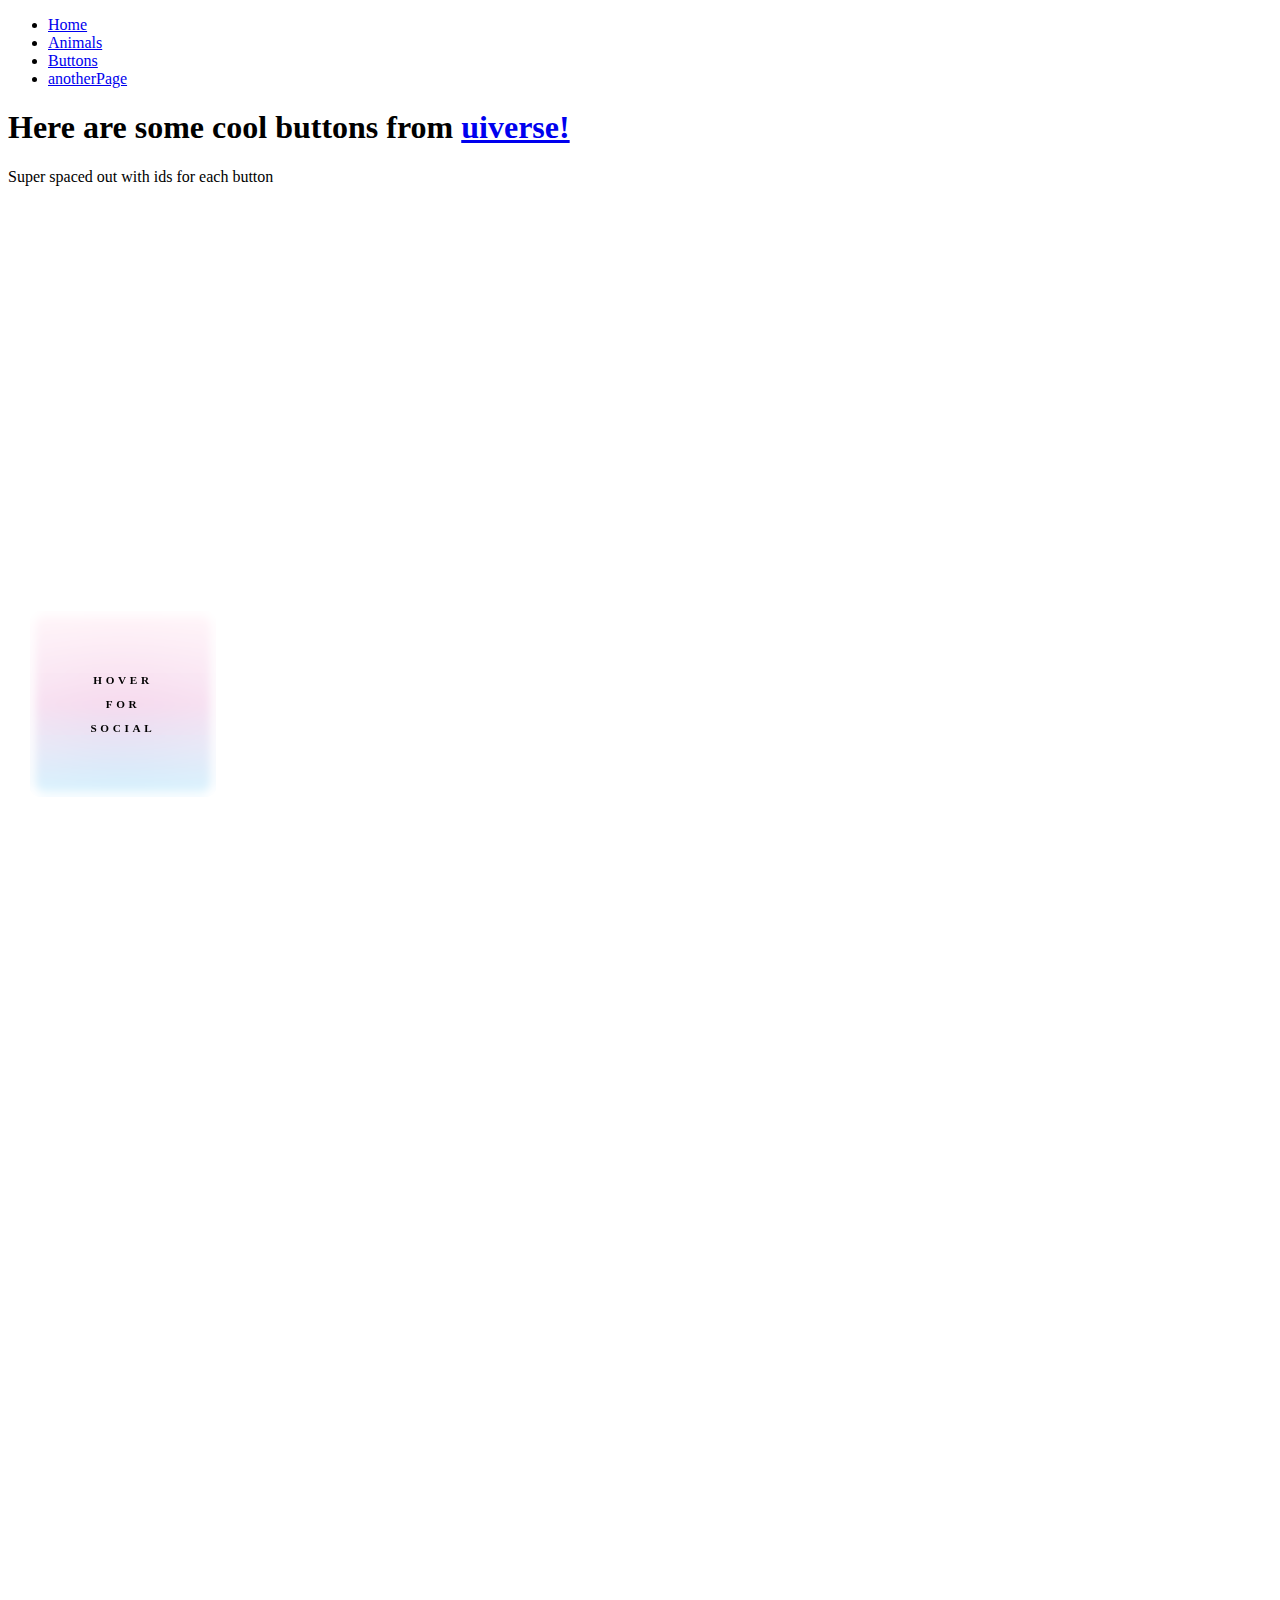
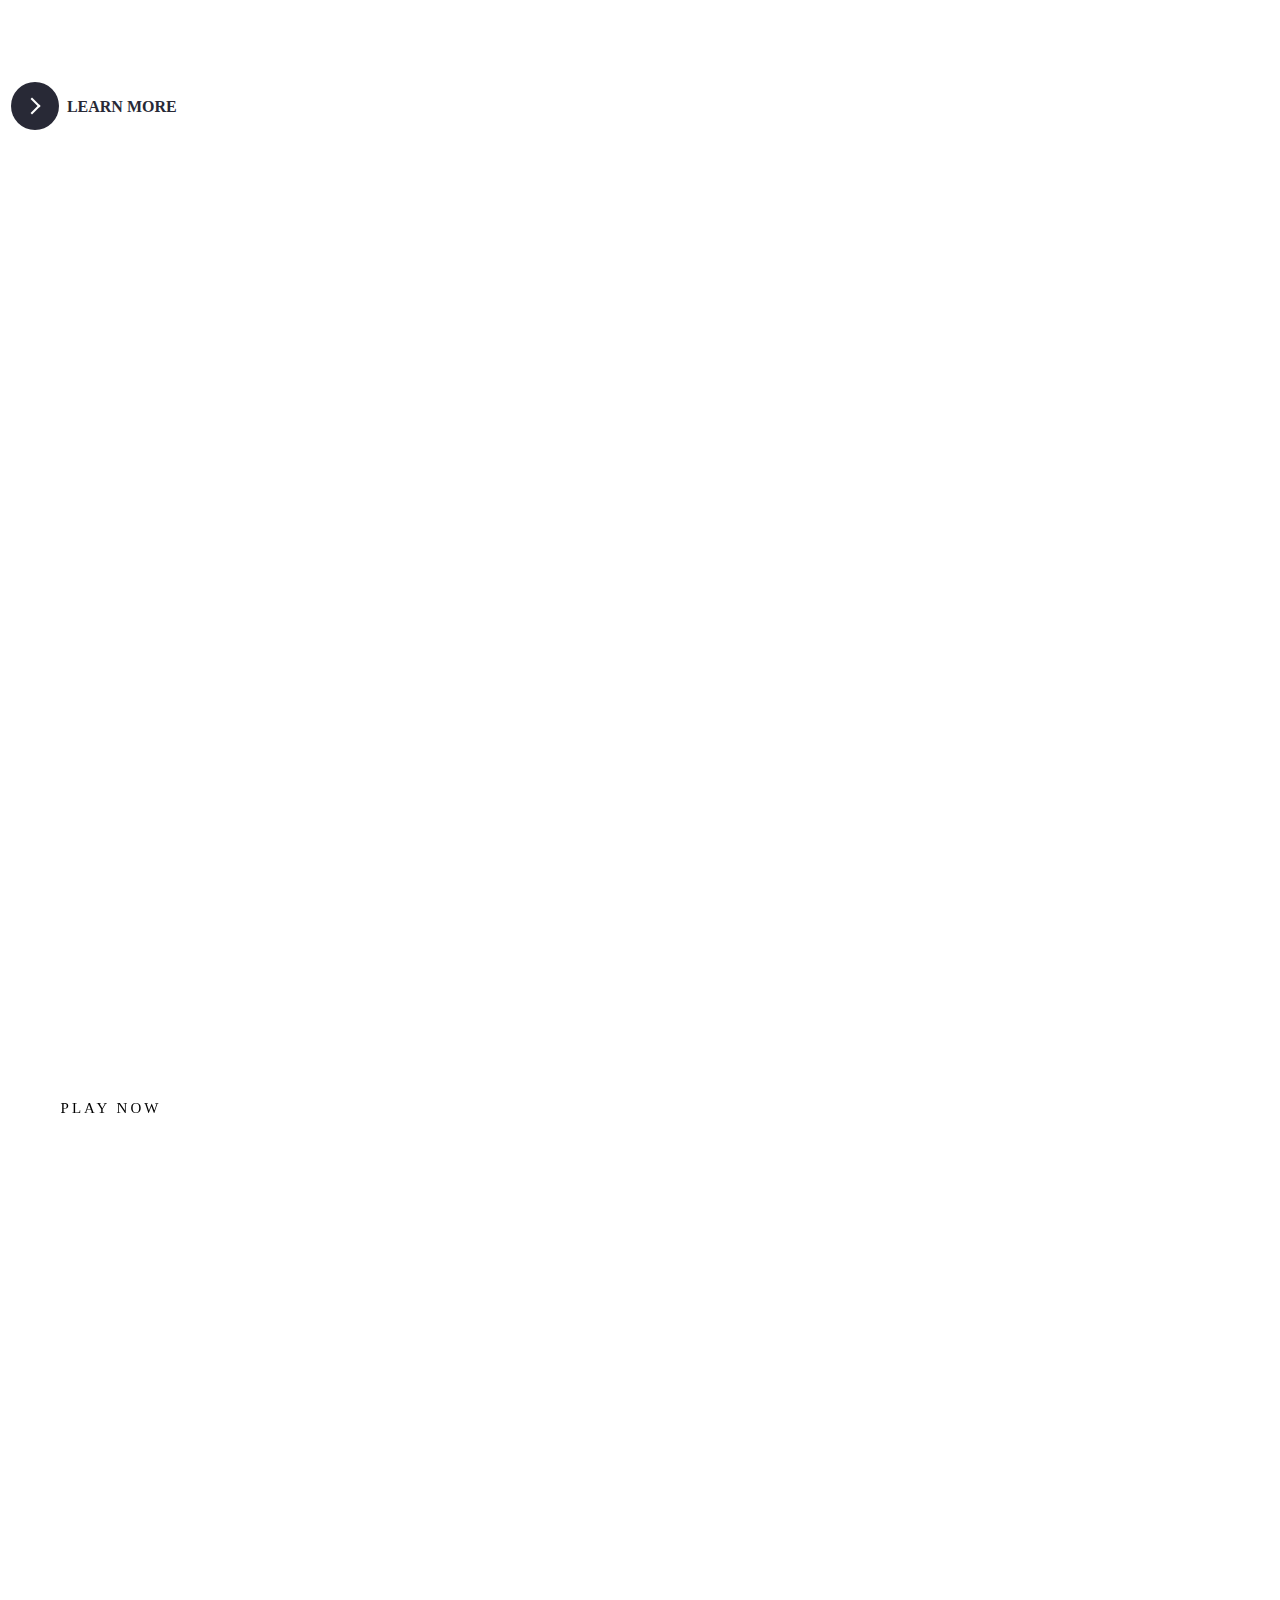
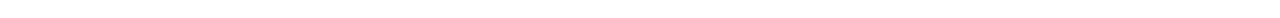
==== coolButtons.html @ d966f723 "first commit" ====
<!DOCTYPE html>
<html lang="en">
<head>
    <meta charset="UTF-8">
    <meta name="viewport" content="width=device-width, initial-scale=1.0">
    <title>Buttons</title>
    <link rel="stylesheet" href="css/style.css">
    <link rel="stylesheet" href="css/buttons.css">
</head>
<body>
  <ul>
    <li><a href="index.html">Home</a></li>
    <li><a href="animals.html">Animals</a></li>
    <li><a href="coolButtons.html">Buttons</a></li>
    <li><a href="more html/anotherPage.html">anotherPage</a></li>
    </ul>
    <h1>Here are some cool buttons from <a href="uiverse.io">uiverse!</a></h1>
    <p>Super spaced out with ids for each button</p>

    <table>
        <tr class="mt-10" id="1">
            <td>
                <!-- /* From Uiverse.io by Praashoo7 */  -->
                <div class="main">
                  <div class="card">
                    <svg
                      fill-rule="nonzero"
                      height="30px"
                      width="30px"
                      viewBox="0,0,256,256"
                      xmlns:xlink="http://www.w3.org/1999/xlink"
                      xmlns="http://www.w3.org/2000/svg"
                      class="instagram"
                    >
                      <g
                        style="mix-blend-mode: normal"
                        text-anchor="none"
                        font-size="none"
                        font-weight="none"
                        font-family="none"
                        stroke-dashoffset="0"
                        stroke-dasharray=""
                        stroke-miterlimit="10"
                        stroke-linejoin="miter"
                        stroke-linecap="butt"
                        stroke-width="1"
                        stroke="none"
                        fill-rule="nonzero"
                      >
                        <g transform="scale(8,8)">
                          <path
                            d="M11.46875,5c-3.55078,0 -6.46875,2.91406 -6.46875,6.46875v9.0625c0,3.55078 2.91406,6.46875 6.46875,6.46875h9.0625c3.55078,0 6.46875,-2.91406 6.46875,-6.46875v-9.0625c0,-3.55078 -2.91406,-6.46875 -6.46875,-6.46875zM11.46875,7h9.0625c2.47266,0 4.46875,1.99609 4.46875,4.46875v9.0625c0,2.47266 -1.99609,4.46875 -4.46875,4.46875h-9.0625c-2.47266,0 -4.46875,-1.99609 -4.46875,-4.46875v-9.0625c0,-2.47266 1.99609,-4.46875 4.46875,-4.46875zM21.90625,9.1875c-0.50391,0 -0.90625,0.40234 -0.90625,0.90625c0,0.50391 0.40234,0.90625 0.90625,0.90625c0.50391,0 0.90625,-0.40234 0.90625,-0.90625c0,-0.50391 -0.40234,-0.90625 -0.90625,-0.90625zM16,10c-3.30078,0 -6,2.69922 -6,6c0,3.30078 2.69922,6 6,6c3.30078,0 6,-2.69922 6,-6c0,-3.30078 -2.69922,-6 -6,-6zM16,12c2.22266,0 4,1.77734 4,4c0,2.22266 -1.77734,4 -4,4c-2.22266,0 -4,-1.77734 -4,-4c0,-2.22266 1.77734,-4 4,-4z"
                          ></path>
                        </g>
                      </g>
                    </svg>
                  </div>
                  <div class="card">
                    <svg
                      height="30px"
                      width="30px"
                      viewBox="0 0 48 48"
                      xmlns="http://www.w3.org/2000/svg"
                      class="twitter"
                    >
                      <path
                        d="M42,12.429c-1.323,0.586-2.746,0.977-4.247,1.162c1.526-0.906,2.7-2.351,3.251-4.058c-1.428,0.837-3.01,1.452-4.693,1.776C34.967,9.884,33.05,9,30.926,9c-4.08,0-7.387,3.278-7.387,7.32c0,0.572,0.067,1.129,0.193,1.67c-6.138-0.308-11.582-3.226-15.224-7.654c-0.64,1.082-1,2.349-1,3.686c0,2.541,1.301,4.778,3.285,6.096c-1.211-0.037-2.351-0.374-3.349-0.914c0,0.022,0,0.055,0,0.086c0,3.551,2.547,6.508,5.923,7.181c-0.617,0.169-1.269,0.263-1.941,0.263c-0.477,0-0.942-0.054-1.392-0.135c0.94,2.902,3.667,5.023,6.898,5.086c-2.528,1.96-5.712,3.134-9.174,3.134c-0.598,0-1.183-0.034-1.761-0.104C9.268,36.786,13.152,38,17.321,38c13.585,0,21.017-11.156,21.017-20.834c0-0.317-0.01-0.633-0.025-0.945C39.763,15.197,41.013,13.905,42,12.429"
                      ></path>
                    </svg>
                  </div>
                  <div class="card">
                    <svg
                      height="30px"
                      width="30px"
                      viewBox="0 0 40 40"
                      xmlns="http://www.w3.org/2000/svg"
                      class="dribble"
                    >
                      <path
                        d="M20,38.5C9.799,38.5,1.5,30.201,1.5,20S9.799,1.5,20,1.5S38.5,9.799,38.5,20S30.201,38.5,20,38.5z"
                      ></path>
                      <path
                        d="M20,2c9.925,0,18,8.075,18,18s-8.075,18-18,18S2,29.925,2,20S10.075,2,20,2 M20,1 C9.507,1,1,9.507,1,20s8.507,19,19,19s19-8.507,19-19S30.493,1,20,1L20,1z"
                        fill="#ea4c89"
                      ></path>
                      <path
                        d="M28.352 36.914c0 0-3.032-21.087-15.63-34.292M1.269 17.848c0 0 24.2 2.117 32.075-11.102M7.804 34.152c0 0 8.624-19.807 31.058-12.194"
                        stroke-miterlimit="10"
                        stroke="#ea4c89"
                        fill="none"
                      ></path>
                    </svg>
                  </div>
                  <div class="card">
                    <svg
                      height="30px"
                      width="30px"
                      viewBox="0 0 50 50"
                      xmlns="http://www.w3.org/2000/svg"
                      class="codepen"
                    >
                      <path
                        d="M 25 4 L 4 17.34375 L 4 32.652344 L 25 46 L 46 32.65625 L 46 17.34375 Z M 25 29.183594 L 19.066406 25.070313 L 25 21.023438 L 30.933594 25.070313 Z M 27 17.605469 L 27 9.949219 L 40.429688 18.484375 L 34.410156 22.65625 Z M 23 17.605469 L 15.589844 22.65625 L 9.570313 18.484375 L 23 9.949219 Z M 12.09375 25.042969 L 8 27.832031 L 8 22.203125 Z M 15.570313 27.453125 L 23 32.605469 L 23 40.050781 L 9.589844 31.527344 Z M 27 32.605469 L 34.429688 27.453125 L 40.410156 31.527344 L 27 40.050781 Z M 37.90625 25.042969 L 42 22.203125 L 42 27.832031 Z"
                      ></path>
                    </svg>
                  </div>
                  <div class="card">
                    <svg
                      xmlns="http://www.w3.org/2000/svg"
                      viewBox="0 0 100 100"
                      height="23px"
                      width="23px"
                      class="uiverse"
                    >
                      <path
                        fill="url(#paint0_linear_501_142)"
                        d="M38.0481 4.82927C38.0481 2.16214 40.018 0 42.4481 0H51.2391C53.6692 0 55.6391 2.16214 55.6391 4.82927V40.1401C55.6391 48.8912 53.2343 55.6657 48.4248 60.4636C43.6153 65.2277 36.7304 67.6098 27.7701 67.6098C18.8099 67.6098 11.925 65.2953 7.11548 60.6663C2.37183 56.0036 3.8147e-06 49.2967 3.8147e-06 40.5456V4.82927C3.8147e-06 2.16213 1.96995 0 4.4 0H13.2405C15.6705 0 17.6405 2.16214 17.6405 4.82927V39.1265C17.6405 43.7892 18.4805 47.2018 20.1605 49.3642C21.8735 51.5267 24.4759 52.6079 27.9678 52.6079C31.4596 52.6079 34.0127 51.5436 35.6268 49.4149C37.241 47.2863 38.0481 43.8399 38.0481 39.0758V4.82927Z"
                      ></path>
                      <path
                        fill="url(#paint1_linear_501_142)"
                        d="M86.9 61.8682C86.9 64.5353 84.9301 66.6975 82.5 66.6975H73.6595C71.2295 66.6975 69.2595 64.5353 69.2595 61.8682V4.82927C69.2595 2.16214 71.2295 0 73.6595 0H82.5C84.9301 0 86.9 2.16214 86.9 4.82927V61.8682Z"
                      ></path>
                      <path
                        fill="url(#paint2_linear_501_142)"
                        d="M2.86102e-06 83.2195C2.86102e-06 80.5524 1.96995 78.3902 4.4 78.3902H83.6C86.0301 78.3902 88 80.5524 88 83.2195V89.1707C88 91.8379 86.0301 94 83.6 94H4.4C1.96995 94 0 91.8379 0 89.1707L2.86102e-06 83.2195Z"
                      ></path>
                      <defs>
                        <linearGradient
                          gradientUnits="userSpaceOnUse"
                          y2="87.6201"
                          x2="96.1684"
                          y1="0"
                          x1="0"
                          id="paint0_linear_501_142"
                        >
                          <stop stop-color="#BF66FF"></stop>
                          <stop stop-color="#6248FF" offset="0.510417"></stop>
                          <stop stop-color="#00DDEB" offset="1"></stop>
                        </linearGradient>
                        <linearGradient
                          gradientUnits="userSpaceOnUse"
                          y2="87.6201"
                          x2="96.1684"
                          y1="0"
                          x1="0"
                          id="paint1_linear_501_142"
                        >
                          <stop stop-color="#BF66FF"></stop>
                          <stop stop-color="#6248FF" offset="0.510417"></stop>
                          <stop stop-color="#00DDEB" offset="1"></stop>
                        </linearGradient>
                        <linearGradient
                          gradientUnits="userSpaceOnUse"
                          y2="87.6201"
                          x2="96.1684"
                          y1="0"
                          x1="0"
                          id="paint2_linear_501_142"
                        >
                          <stop stop-color="#BF66FF"></stop>
                          <stop stop-color="#6248FF" offset="0.510417"></stop>
                          <stop stop-color="#00DDEB" offset="1"></stop>
                        </linearGradient>
                      </defs>
                    </svg>
                  </div>
                  <div class="card">
                    <svg
                      xmlns="http://www.w3.org/2000/svg"
                      viewBox="0 0 48 48"
                      width="30px"
                      height="30px"
                      class="discord"
                    >
                      <path
                        d="M40,12c0,0-4.585-3.588-10-4l-0.488,0.976C34.408,10.174,36.654,11.891,39,14c-4.045-2.065-8.039-4-15-4s-10.955,1.935-15,4c2.346-2.109,5.018-4.015,9.488-5.024L18,8c-5.681,0.537-10,4-10,4s-5.121,7.425-6,22c5.162,5.953,13,6,13,6l1.639-2.185C13.857,36.848,10.715,35.121,8,32c3.238,2.45,8.125,5,16,5s12.762-2.55,16-5c-2.715,3.121-5.857,4.848-8.639,5.815L33,40c0,0,7.838-0.047,13-6C45.121,19.425,40,12,40,12z M17.5,30c-1.933,0-3.5-1.791-3.5-4c0-2.209,1.567-4,3.5-4s3.5,1.791,3.5,4C21,28.209,19.433,30,17.5,30z M30.5,30c-1.933,0-3.5-1.791-3.5-4c0-2.209,1.567-4,3.5-4s3.5,1.791,3.5,4C34,28.209,32.433,30,30.5,30z"
                      ></path>
                    </svg>
                  </div>
                  <div class="card">
                    <svg
                      height="30px"
                      width="30px"
                      viewBox="0 0 30 30"
                      xmlns="http://www.w3.org/2000/svg"
                      class="github"
                    >
                      <path
                        d="M15,3C8.373,3,3,8.373,3,15c0,5.623,3.872,10.328,9.092,11.63C12.036,26.468,12,26.28,12,26.047v-2.051 c-0.487,0-1.303,0-1.508,0c-0.821,0-1.551-0.353-1.905-1.009c-0.393-0.729-0.461-1.844-1.435-2.526 c-0.289-0.227-0.069-0.486,0.264-0.451c0.615,0.174,1.125,0.596,1.605,1.222c0.478,0.627,0.703,0.769,1.596,0.769 c0.433,0,1.081-0.025,1.691-0.121c0.328-0.833,0.895-1.6,1.588-1.962c-3.996-0.411-5.903-2.399-5.903-5.098 c0-1.162,0.495-2.286,1.336-3.233C9.053,10.647,8.706,8.73,9.435,8c1.798,0,2.885,1.166,3.146,1.481C13.477,9.174,14.461,9,15.495,9 c1.036,0,2.024,0.174,2.922,0.483C18.675,9.17,19.763,8,21.565,8c0.732,0.731,0.381,2.656,0.102,3.594 c0.836,0.945,1.328,2.066,1.328,3.226c0,2.697-1.904,4.684-5.894,5.097C18.199,20.49,19,22.1,19,23.313v2.734 c0,0.104-0.023,0.179-0.035,0.268C23.641,24.676,27,20.236,27,15C27,8.373,21.627,3,15,3z"
                      ></path>
                    </svg>
                  </div>
                  <div class="card">
                    <svg
                      height="30px"
                      width="30px"
                      viewBox="0 0 48 48"
                      xmlns="http://www.w3.org/2000/svg"
                      class="telegram"
                    >
                      <path d="M24 4A20 20 0 1 0 24 44A20 20 0 1 0 24 4Z"></path>
                      <path
                        d="M33.95,15l-3.746,19.126c0,0-0.161,0.874-1.245,0.874c-0.576,0-0.873-0.274-0.873-0.274l-8.114-6.733 l-3.97-2.001l-5.095-1.355c0,0-0.907-0.262-0.907-1.012c0-0.625,0.933-0.923,0.933-0.923l21.316-8.468 c-0.001-0.001,0.651-0.235,1.126-0.234C33.667,14,34,14.125,34,14.5C34,14.75,33.95,15,33.95,15z"
                        fill="#fff"
                      ></path>
                      <path
                        d="M23,30.505l-3.426,3.374c0,0-0.149,0.115-0.348,0.12c-0.069,0.002-0.143-0.009-0.219-0.043 l0.964-5.965L23,30.505z"
                        fill="#b0bec5"
                      ></path>
                      <path
                        d="M29.897,18.196c-0.169-0.22-0.481-0.26-0.701-0.093L16,26c0,0,2.106,5.892,2.427,6.912 c0.322,1.021,0.58,1.045,0.58,1.045l0.964-5.965l9.832-9.096C30.023,18.729,30.064,18.416,29.897,18.196z"
                        fill="#cfd8dc"
                      ></path>
                    </svg>
                  </div>
                  <div class="card">
                    <svg
                      xml:space="preserve"
                      viewBox="0 0 256 256"
                      height="30"
                      width="30"
                      version="1.1"
                      xmlns:xlink="http://www.w3.org/1999/xlink"
                      xmlns="http://www.w3.org/2000/svg"
                      class="reddit"
                    >
                      <defs></defs>
                      <g
                        transform="translate(1.4065934065934016 1.4065934065934016) scale(2.81 2.81)"
                        style="stroke: none; border-radius:50%; stroke-width: 0; stroke-dasharray: none; stroke-linecap: butt; stroke-linejoin: miter; stroke-miterlimit: 10; fill: none; fill-rule: nonzero; opacity: 1;"
                      >
                        <circle
                          transform="matrix(1 0 0 1 0 0)"
                          style="stroke: none; stroke-width: 0; stroke-dasharray: none; stroke-linecap: butt; stroke-linejoin: miter; stroke-miterlimit: 10; fill-rule: nonzero; opacity: 1;"
                          r="45"
                          cy="45"
                          cx="45"
                        ></circle>
                        <path
                          stroke-linecap="round"
                          transform="matrix(1 0 0 1 0 0)"
                          style="stroke: none; stroke-width: 1; stroke-dasharray: none; stroke-linecap: butt; stroke-linejoin: miter; stroke-miterlimit: 10; fill-rule: nonzero; opacity: 1;"
                          d="M 75.011 45 c -0.134 -3.624 -3.177 -6.454 -6.812 -6.331 c -1.611 0.056 -3.143 0.716 -4.306 1.823 c -5.123 -3.49 -11.141 -5.403 -17.327 -5.537 l 2.919 -14.038 l 9.631 2.025 c 0.268 2.472 2.483 4.262 4.955 3.993 c 2.472 -0.268 4.262 -2.483 3.993 -4.955 s -2.483 -4.262 -4.955 -3.993 c -1.421 0.145 -2.696 0.973 -3.4 2.204 L 48.68 17.987 c -0.749 -0.168 -1.499 0.302 -1.667 1.063 c 0 0.011 0 0.011 0 0.022 l -3.322 15.615 c -6.264 0.101 -12.36 2.025 -17.55 5.537 c -2.64 -2.483 -6.801 -2.36 -9.284 0.291 c -2.483 2.64 -2.36 6.801 0.291 9.284 c 0.515 0.481 1.107 0.895 1.767 1.186 c -0.045 0.66 -0.045 1.32 0 1.98 c 0 10.078 11.745 18.277 26.23 18.277 c 14.485 0 26.23 -8.188 26.23 -18.277 c 0.045 -0.66 0.045 -1.32 0 -1.98 C 73.635 49.855 75.056 47.528 75.011 45 z M 30.011 49.508 c 0 -2.483 2.025 -4.508 4.508 -4.508 c 2.483 0 4.508 2.025 4.508 4.508 s -2.025 4.508 -4.508 4.508 C 32.025 53.993 30.011 51.991 30.011 49.508 z M 56.152 62.058 v -0.179 c -3.199 2.405 -7.114 3.635 -11.119 3.468 c -4.005 0.168 -7.919 -1.063 -11.119 -3.468 c -0.425 -0.515 -0.347 -1.286 0.168 -1.711 c 0.447 -0.369 1.085 -0.369 1.544 0 c 2.707 1.98 6.007 2.987 9.362 2.83 c 3.356 0.179 6.667 -0.783 9.407 -2.74 c 0.492 -0.481 1.297 -0.47 1.779 0.022 C 56.655 60.772 56.644 61.577 56.152 62.058 z M 55.537 54.34 c -0.078 0 -0.145 0 -0.224 0 l 0.034 -0.168 c -2.483 0 -4.508 -2.025 -4.508 -4.508 s 2.025 -4.508 4.508 -4.508 s 4.508 2.025 4.508 4.508 C 59.955 52.148 58.02 54.239 55.537 54.34 z"
                        ></path>
                      </g>
                    </svg>
                  </div>
                  <p class="text">HOVER<br /><br />FOR<br /><br />SOCIAL</p>
                  <div class="main_back"></div>
                </div>                
            </td>
        </tr>
        <tr class="mt-10" id="2">
            <td>
                <!-- /* From Uiverse.io by cssbuttons-io */  -->
                <button class="learn-more">
                <span class="circle" aria-hidden="true">
                <span class="icon arrow"></span>
                </span>
                <span class="button-text">Learn More</span>
                </button>
            </td>
        </tr>
        <tr class="mt-10" id="3">
            <td>
                <!-- /* From Uiverse.io by barisdogansutcu */  -->
                <button class="batman">
                <span>PLAY NOW</span>
                </button>
            </td>
        </tr>
    </table>
</body>
</html>
---- css/style.css ----
table {
    width: 800px;
}

img {
    max-width: 100%;
}

.blueBG {
    background-color: navy;
    color: whitesmoke;
}

.mt-10 {
    height: 1000px;
}
---- css/buttons.css ----
/* 1 */
/* From Uiverse.io by Praashoo7 */ 
.main_back {
    position: absolute;
    border-radius: 10px;
    transform: rotate(90deg);
    width: 11em;
    height: 11em;
    background: linear-gradient(270deg, #03a9f4, #cc39a4, #ffb5d2);
    z-index: -2;
    box-shadow: inset 0px 0px 180px 5px #ffffff;
  }
  
  .main {
    display: flex;
    flex-wrap: wrap;
    width: 14em;
    align-items: center;
    justify-content: center;
    z-index: -1;
  }
  
  .card {
    display: flex;
    align-items: center;
    justify-content: center;
    width: 60px;
    height: 60px;
    border-top-left-radius: 10px;
    background: lightgrey;
    transition: 0.4s ease-in-out, 0.2s background-color ease-in-out,
      0.2s background-image ease-in-out;
    background: rgba(255, 255, 255, 0.596);
    backdrop-filter: blur(5px);
    border: 1px solid transparent;
    -webkit-backdrop-filter: blur(5px);
  }
  
  .card .instagram {
    opacity: 0;
    transition: 0.2s ease-in-out;
    fill: #cc39a4;
  }
  
  .card:nth-child(2) {
    border-radius: 0px;
  }
  
  .card:nth-child(2) .twitter {
    opacity: 0;
    transition: 0.2s ease-in-out;
    fill: #03a9f4;
  }
  
  .card:nth-child(3) {
    border-top-right-radius: 10px;
    border-top-left-radius: 0px;
  }
  
  .card:nth-child(3) .dribble {
    opacity: 0;
    transition: 0.2s ease-in-out;
    fill: #ffb5d2;
  }
  
  .card:nth-child(4) {
    border-radius: 0px;
  }
  
  .card:nth-child(4) .codepen {
    opacity: 0;
    transition: 0.2s ease-in-out;
    fill: black;
  }
  
  .card:nth-child(5) {
    border-radius: 0px;
  }
  
  .card:nth-child(5) .uiverse {
    position: absolute;
    margin-left: 0.2em;
    margin-top: 0.2em;
    opacity: 0;
    transition: 0.2s ease-in-out;
  }
  
  .card:nth-child(6) {
    border-radius: 0px;
  }
  
  .card:nth-child(6) .discord {
    opacity: 0;
    transition: 0.2s ease-in-out;
    fill: #8c9eff;
  }
  
  .card:nth-child(7) {
    border-bottom-left-radius: 10px;
    border-top-left-radius: 0px;
  }
  
  .card:nth-child(7) .github {
    opacity: 0;
    transition: 0.2s ease-in-out;
    fill: black;
  }
  
  .card:nth-child(8) {
    border-radius: 0px;
  }
  
  .card:nth-child(8) .telegram {
    opacity: 0;
    transition: 0.2s ease-in-out;
    fill: #29b6f6;
  }
  
  .card:nth-child(9) {
    border-bottom-right-radius: 10px;
    border-top-left-radius: 0px;
  }
  
  .card:nth-child(9) .reddit {
    opacity: 0;
    transition: 0.2s ease-in-out;
  }
  
  .main:hover {
    width: 14em;
    cursor: pointer;
  }
  
  .main:hover .main_back {
    opacity: 0;
  }
  
  .main:hover .card {
    margin: 0.2em;
    border-radius: 10px;
    box-shadow: 0 4px 30px rgba(0, 0, 0, 0.1);
    border: 1px solid rgba(255, 255, 255, 0.3);
    background: rgba(255, 255, 255, 0.2);
  }
  
  .main:hover .card:nth-child(5) {
    border: transparent;
  }
  
  .main:hover .text {
    opacity: 0;
    z-index: -3;
  }
  
  .main:hover .instagram {
    opacity: 1;
  }
  
  .main:hover .twitter {
    opacity: 1;
  }
  
  .main:hover .dribble {
    opacity: 1;
  }
  
  .main:hover .codepen {
    opacity: 1;
  }
  
  .main:hover .uiverse {
    opacity: 1;
  }
  
  .main:hover .discord {
    opacity: 1;
  }
  
  .main:hover .github {
    opacity: 1;
  }
  
  .main:hover .telegram {
    opacity: 1;
  }
  
  .main:hover .reddit {
    opacity: 1;
  }
  
  .card:nth-child(1):hover {
    background-color: #cc39a4;
  }
  
  .card:nth-child(1):hover .instagram {
    fill: white;
  }
  
  .card:nth-child(2):hover {
    background-color: #03a9f4;
  }
  
  .card:nth-child(2):hover .twitter {
    fill: white;
  }
  
  .card:nth-child(3):hover {
    background-color: #ffb5d2;
  }
  
  .card:nth-child(3):hover .dribble {
    fill: white;
  }
  
  .card:nth-child(4):hover {
    background-color: #1e1f26;
  }
  
  .card:nth-child(4):hover .codepen {
    fill: white;
  }
  
  .card:nth-child(5):hover {
    animation: backgroundIMG 0.1s;
    animation-fill-mode: forwards;
  }
  
  .card:nth-child(5):hover .uiverse #paint0_linear_501_142 stop {
    stop-color: white;
  }
  
  .card:nth-child(5):hover .uiverse #paint1_linear_501_142 stop {
    stop-color: white;
  }
  
  .card:nth-child(5):hover .uiverse #paint2_linear_501_142 stop {
    stop-color: white;
  }
  
  @keyframes backgroundIMG {
    100% {
      background-image: linear-gradient(#bf66ff, #6248ff, #00ddeb);
    }
  }
  
  .card:nth-child(6):hover {
    background-color: #8c9eff;
  }
  
  .card:nth-child(6):hover .discord {
    fill: white;
  }
  
  .card:nth-child(7):hover {
    background-color: black;
  }
  
  .card:nth-child(7):hover .github {
    fill: white;
  }
  
  .card:nth-child(8):hover {
    background-color: #29b6f6;
  }
  
  .card:nth-child(8):hover .telegram > path:nth-of-type(1) {
    fill: white;
  }
  
  .card:nth-child(8):hover .telegram > path:nth-of-type(2) {
    fill: #29b6f6;
  }
  
  .card:nth-child(8):hover .telegram > path:nth-of-type(3) {
    fill: #29b6f6;
  }
  
  .card:nth-child(9):hover {
    background-color: rgb(255, 69, 0);
  }
  
  .card:nth-child(9) .reddit > g circle {
    fill: rgb(255, 69, 0);
  }
  
  .card:nth-child(9) .reddit > g path {
    fill: white;
  }
  
  .text {
    position: absolute;
    font-size: 0.7em;
    transition: 0.4s ease-in-out;
    color: black;
    text-align: center;
    font-weight: bold;
    letter-spacing: 0.33em;
    z-index: 3;
  }

  /* 2 */
  /* From Uiverse.io by cssbuttons-io */ 
button {
    position: relative;
    display: inline-block;
    cursor: pointer;
    outline: none;
    border: 0;
    vertical-align: middle;
    text-decoration: none;
    background: transparent;
    padding: 0;
    font-size: inherit;
    font-family: inherit;
   }
   
   button.learn-more {
    width: 12rem;
    height: auto;
   }
   
   button.learn-more .circle {
    transition: all 0.45s cubic-bezier(0.65, 0, 0.076, 1);
    position: relative;
    display: block;
    margin: 0;
    width: 3rem;
    height: 3rem;
    background: #282936;
    border-radius: 1.625rem;
   }
   
   button.learn-more .circle .icon {
    transition: all 0.45s cubic-bezier(0.65, 0, 0.076, 1);
    position: absolute;
    top: 0;
    bottom: 0;
    margin: auto;
    background: #fff;
   }
   
   button.learn-more .circle .icon.arrow {
    transition: all 0.45s cubic-bezier(0.65, 0, 0.076, 1);
    left: 0.625rem;
    width: 1.125rem;
    height: 0.125rem;
    background: none;
   }
   
   button.learn-more .circle .icon.arrow::before {
    position: absolute;
    content: "";
    top: -0.29rem;
    right: 0.0625rem;
    width: 0.625rem;
    height: 0.625rem;
    border-top: 0.125rem solid #fff;
    border-right: 0.125rem solid #fff;
    transform: rotate(45deg);
   }
   
   button.learn-more .button-text {
    transition: all 0.45s cubic-bezier(0.65, 0, 0.076, 1);
    position: absolute;
    top: 0;
    left: 0;
    right: 0;
    bottom: 0;
    padding: 0.75rem 0;
    margin: 0 0 0 1.85rem;
    color: #282936;
    font-weight: 700;
    line-height: 1.6;
    text-align: center;
    text-transform: uppercase;
   }
   
   button:hover .circle {
    width: 100%;
   }
   
   button:hover .circle .icon.arrow {
    background: #fff;
    transform: translate(1rem, 0);
   }
   
   button:hover .button-text {
    color: #fff;
   }

   /* 3 */
   /* From Uiverse.io by barisdogansutcu */ 
.batman {
    border: none;
    position: relative;
    width: 200px;
    height: 73px;
    padding: 0;
    z-index: 2;
    -webkit-mask: url("data:image/svg+xml,%3Csvg xmlns='http://www.w3.org/2000/svg' height='868' width='2500' viewBox='0 0 726 252.17'%3E%3Cpath d='M483.92 0S481.38 24.71 466 40.11c-11.74 11.74-24.09 12.66-40.26 15.07-9.42 1.41-29.7 3.77-34.81-.79-2.37-2.11-3-21-3.22-27.62-.21-6.92-1.36-16.52-2.82-18-.75 3.06-2.49 11.53-3.09 13.61S378.49 34.3 378 36a85.13 85.13 0 0 0-30.09 0c-.46-1.67-3.17-11.48-3.77-13.56s-2.34-10.55-3.09-13.61c-1.45 1.45-2.61 11.05-2.82 18-.21 6.67-.84 25.51-3.22 27.62-5.11 4.56-25.38 2.2-34.8.79-16.16-2.47-28.51-3.39-40.21-15.13C244.57 24.71 242 0 242 0H0s69.52 22.74 97.52 68.59c16.56 27.11 14.14 58.49 9.92 74.73C170 140 221.46 140 273 158.57c69.23 24.93 83.2 76.19 90 93.6 6.77-17.41 20.75-68.67 90-93.6 51.54-18.56 103-18.59 165.56-15.25-4.21-16.24-6.63-47.62 9.93-74.73C656.43 22.74 726 0 726 0z'/%3E%3C/svg%3E") no-repeat 50% 50%;
    mask: url("data:image/svg+xml,%3Csvg xmlns='http://www.w3.org/2000/svg' height='868' width='2500' viewBox='0 0 726 252.17'%3E%3Cpath d='M483.92 0S481.38 24.71 466 40.11c-11.74 11.74-24.09 12.66-40.26 15.07-9.42 1.41-29.7 3.77-34.81-.79-2.37-2.11-3-21-3.22-27.62-.21-6.92-1.36-16.52-2.82-18-.75 3.06-2.49 11.53-3.09 13.61S378.49 34.3 378 36a85.13 85.13 0 0 0-30.09 0c-.46-1.67-3.17-11.48-3.77-13.56s-2.34-10.55-3.09-13.61c-1.45 1.45-2.61 11.05-2.82 18-.21 6.67-.84 25.51-3.22 27.62-5.11 4.56-25.38 2.2-34.8.79-16.16-2.47-28.51-3.39-40.21-15.13C244.57 24.71 242 0 242 0H0s69.52 22.74 97.52 68.59c16.56 27.11 14.14 58.49 9.92 74.73C170 140 221.46 140 273 158.57c69.23 24.93 83.2 76.19 90 93.6 6.77-17.41 20.75-68.67 90-93.6 51.54-18.56 103-18.59 165.56-15.25-4.21-16.24-6.63-47.62 9.93-74.73C656.43 22.74 726 0 726 0z'/%3E%3C/svg%3E") no-repeat 50% 50%;
    -webkit-mask-size: 100%;
    cursor: pointer;
    background-color: transparent;
    transform: translateY(8px)
   }
   
   .batman:after {
    content: '';
    position: absolute;
    left: 0;
    right: 0;
    bottom: 0;
    box-shadow: 0px 0 0 0 white;
    transition: all 2s ease;
   }
   
   .batman:hover:after {
    box-shadow: 0px -13px 56px 12px #ffffffa6;
   }
   
   .batman span {
    position: absolute;
    width: 100%;
    font-size: 15px;
    font-weight: 100;
    left: 50%;
    top: 39%;
    letter-spacing: 3px;
    text-align: center;
    transform: translate(-50%,-50%);
    color: black;
    transition: all 2s ease;
   }
   
   .batman:hover span {
    color: white;
   }
   
   .batman:before {
    content: '';
    position: absolute;
    width: 0;
    height: 100%;
    background-color: black;
    left: 50%;
    top: 50%;
    transform: translate(-50%, -50%);
    transition: all 1s ease;
   }
   
   .batman:hover:before {
    width: 100%;
   }
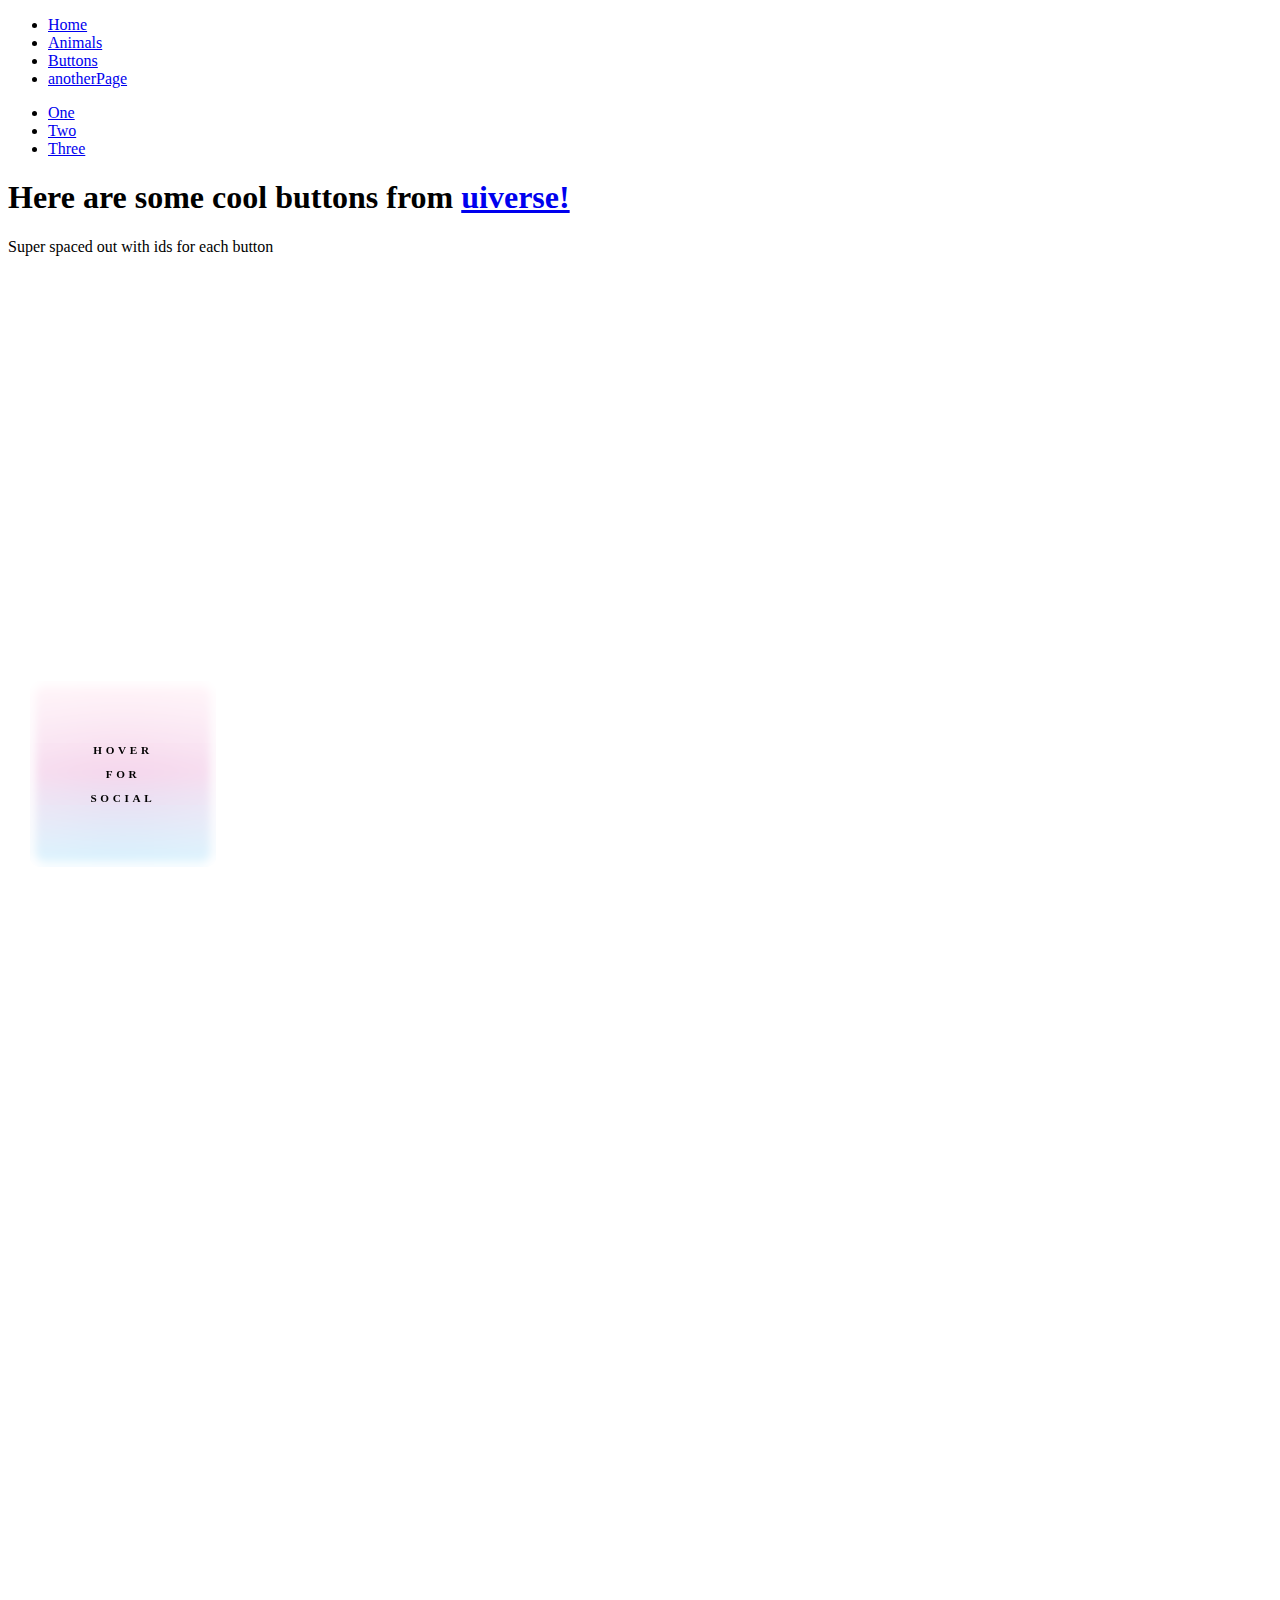
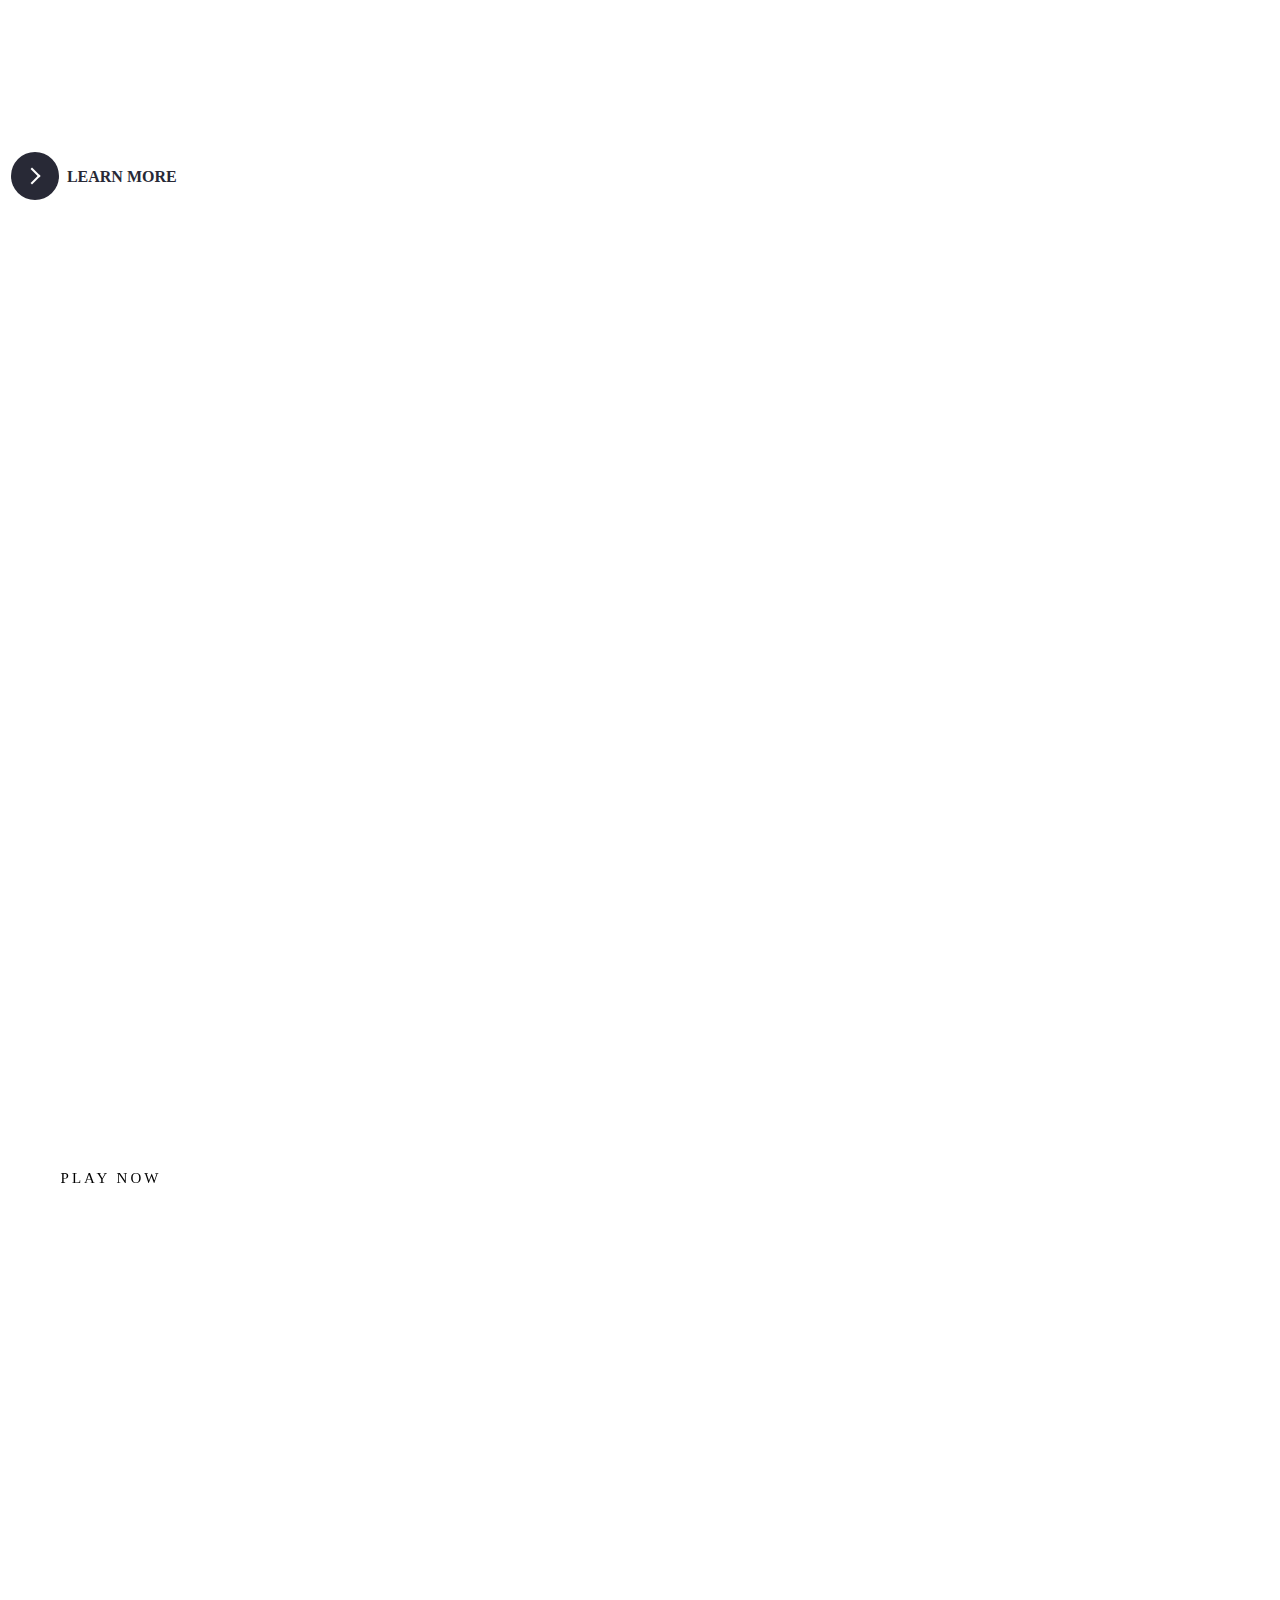
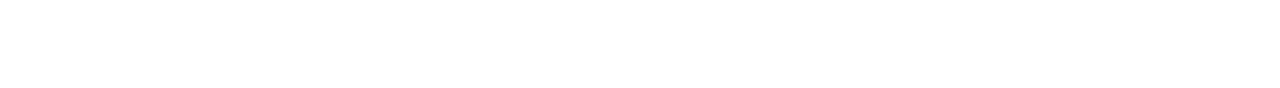
==== commit 00fd8433: "ugg" ====
--- a/coolButtons.html
+++ b/coolButtons.html
@@ -14,11 +14,16 @@
     <li><a href="coolButtons.html">Buttons</a></li>
     <li><a href="more html/anotherPage.html">anotherPage</a></li>
     </ul>
+    <ul>
+      <li><a href= "#One">One</a></li>
+      <li><a href= "#Two">Two</a></li>
+      <li><a href= "#Three">Three</a></li>
+    </ul>
     <h1>Here are some cool buttons from <a href="uiverse.io">uiverse!</a></h1>
     <p>Super spaced out with ids for each button</p>
 
     <table>
-        <tr class="mt-10" id="1">
+        <tr class="mt-10" id="One">
             <td>
                 <!-- /* From Uiverse.io by Praashoo7 */  -->
                 <div class="main">
@@ -250,7 +255,7 @@
                 </div>                
             </td>
         </tr>
-        <tr class="mt-10" id="2">
+        <tr class="mt-10" id="Two">
             <td>
                 <!-- /* From Uiverse.io by cssbuttons-io */  -->
                 <button class="learn-more">
@@ -261,7 +266,7 @@
                 </button>
             </td>
         </tr>
-        <tr class="mt-10" id="3">
+        <tr class="mt-10" id="Three">
             <td>
                 <!-- /* From Uiverse.io by barisdogansutcu */  -->
                 <button class="batman">
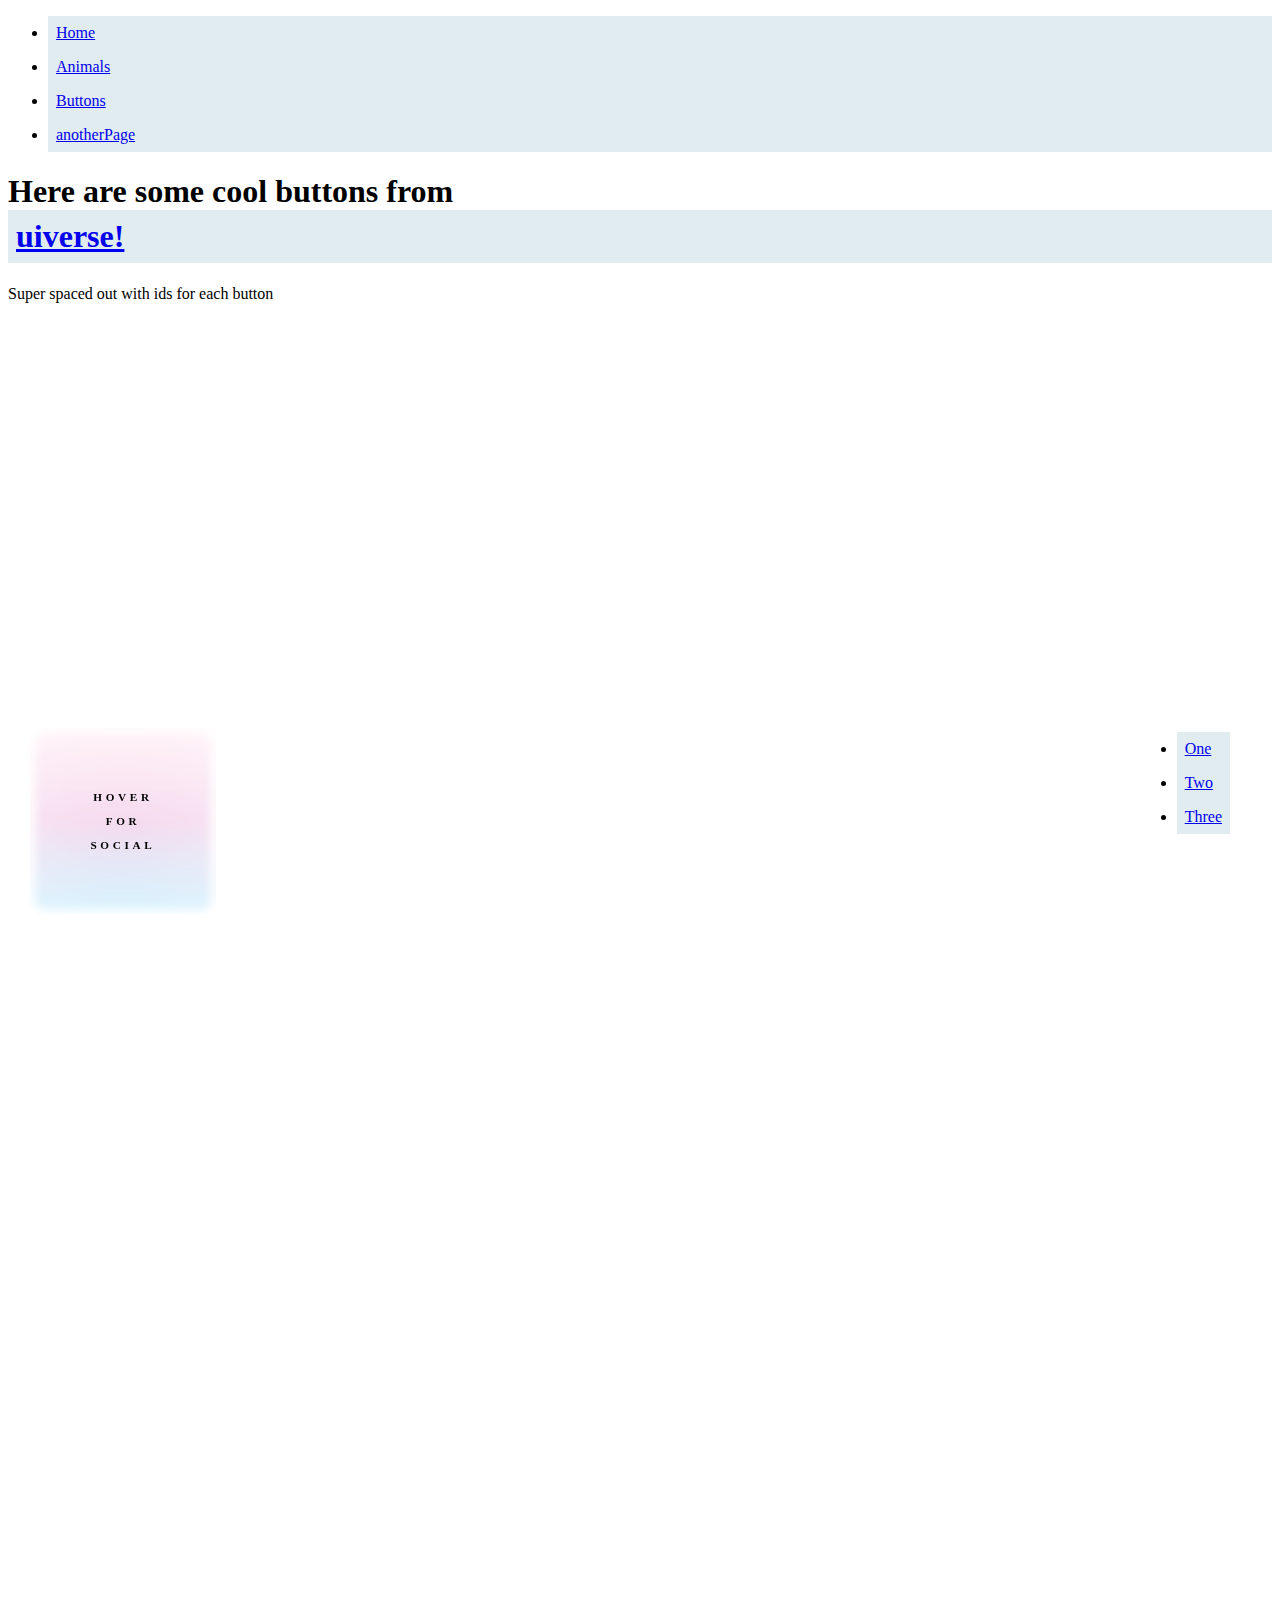
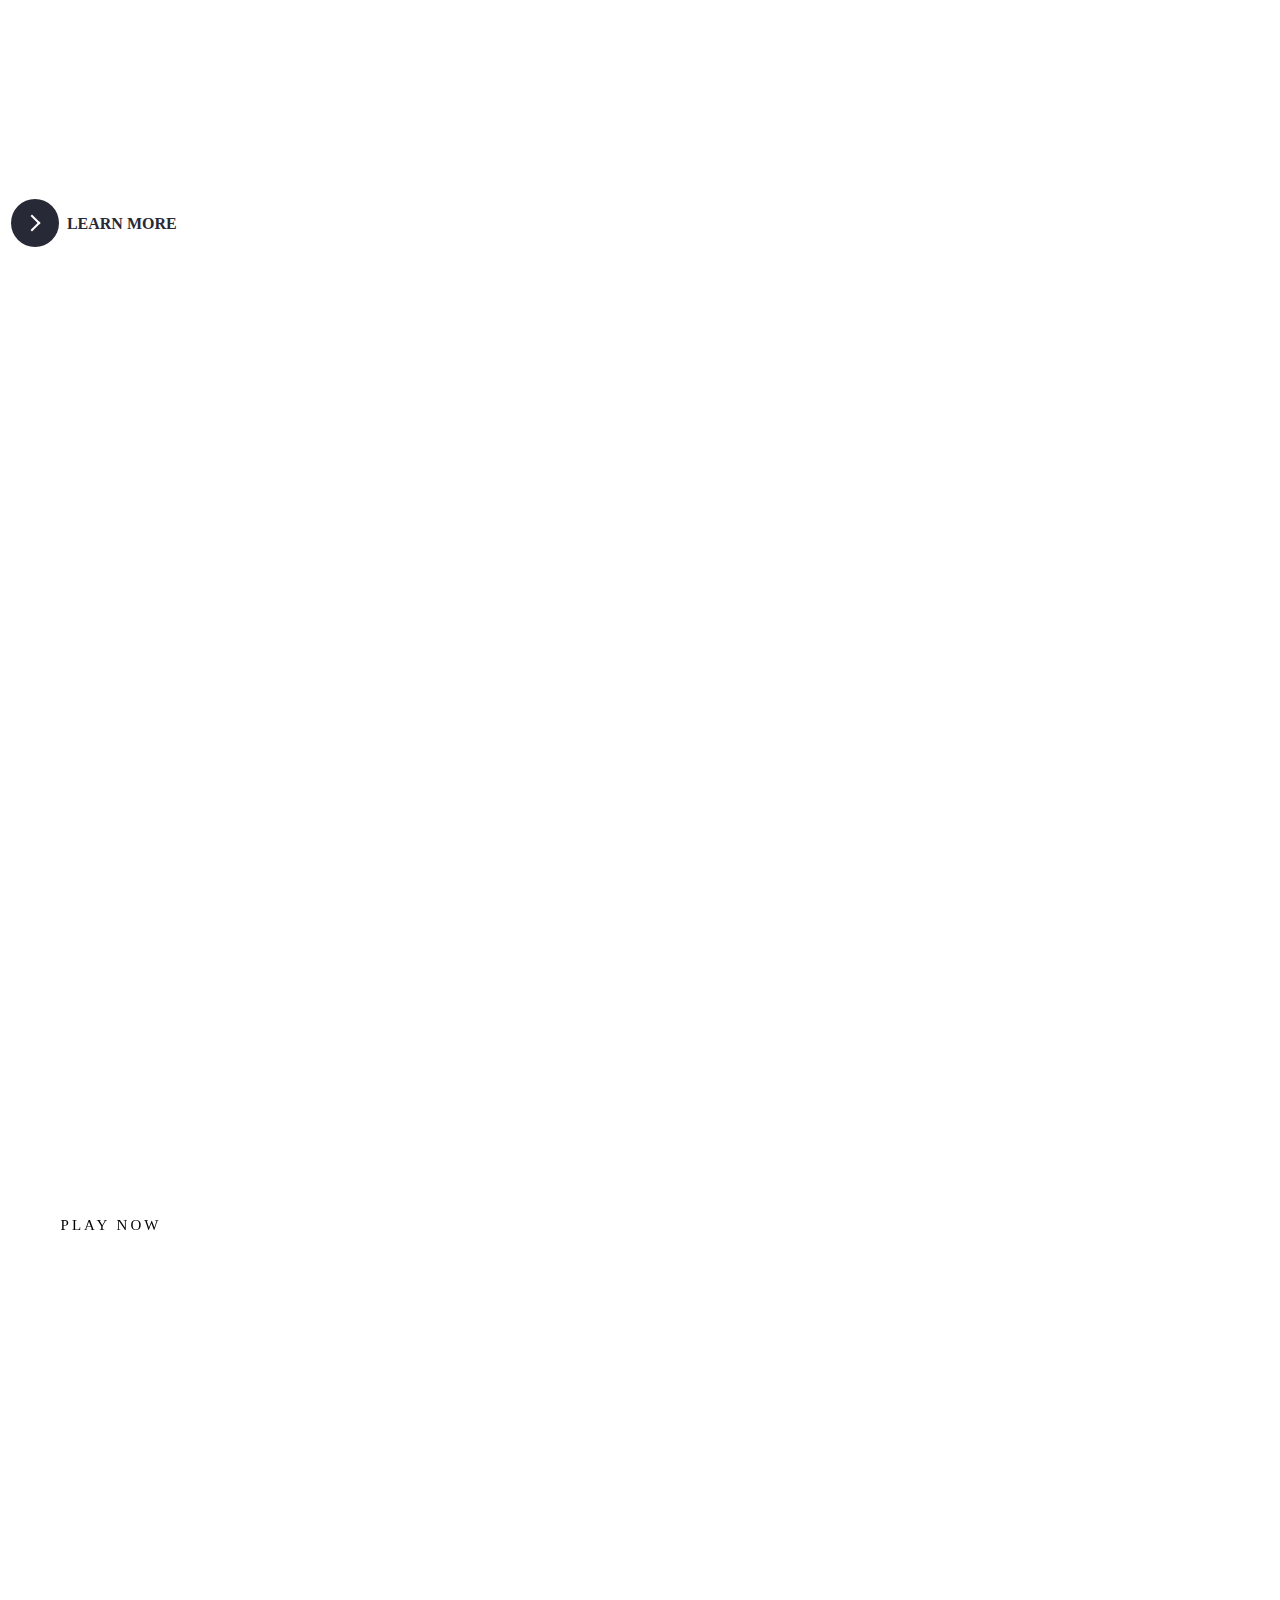
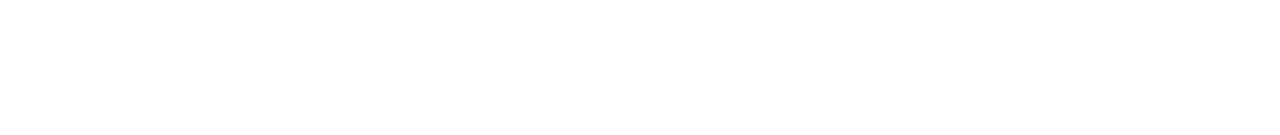
==== commit 2ba81e47: "wdw" ====
--- a/coolButtons.html
+++ b/coolButtons.html
@@ -6,6 +6,7 @@
     <title>Buttons</title>
     <link rel="stylesheet" href="css/style.css">
     <link rel="stylesheet" href="css/buttons.css">
+    <link rel="stylesheet" href="css/styles.css">
 </head>
 <body>
   <ul>
@@ -14,7 +15,7 @@
     <li><a href="coolButtons.html">Buttons</a></li>
     <li><a href="more html/anotherPage.html">anotherPage</a></li>
     </ul>
-    <ul>
+    <ul class="list">
       <li><a href= "#One">One</a></li>
       <li><a href= "#Two">Two</a></li>
       <li><a href= "#Three">Three</a></li>
--- a/css/styles.css
+++ b/css/styles.css
@@ -0,0 +1,10 @@
+.list {
+position:fixed;
+bottom: 50px;
+right: 50px;
+}
+a {
+    display: block;
+    padding: 8px;
+    background-color: #e1ecf0;
+  }